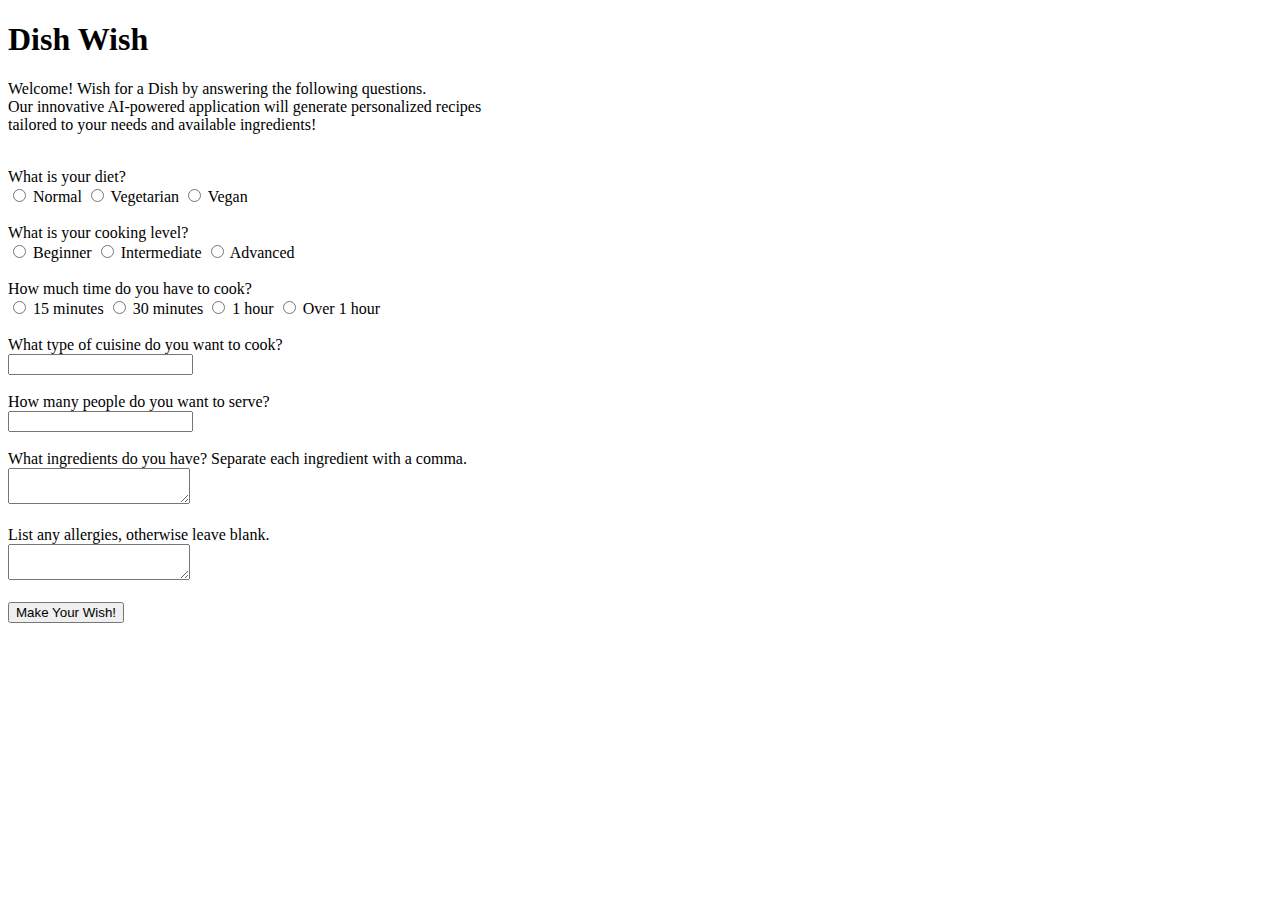
==== templates/index.html @ 180dc993 "first commit" ====
<!DOCTYPE html>
<html lang="en">
<head>
    <meta charset="UTF-8">
    <meta name="viewport" content="width=device-width, initial-scale=1.0">
    <title>Dish Wish</title>
    <link rel="stylesheet" type="text/css" href="{{url_for('static', filename='styles-index.css')}}">
    <link rel="stylesheet" href="https://fonts.googleapis.com/css?family=Sniglet">
</head>
<body>
    <main>
        <div class="container">
            <form method="post">
                <h1 class="title">Dish Wish</h1>
                <p class="description">Welcome! Wish for a Dish by answering the following questions.<br>Our innovative AI-powered application will generate personalized recipes<br>tailored to your needs and available ingredients!</p>
                <br>
                <div class="form-group grid-flow">
                    <div class="question">What is your diet?</div>
                        <input type="radio" name="diet" value="normal" id="normal" class="hidden-radio">
                        <label for="normal" class="radio-btn">Normal</label>
                        <input type="radio" name="diet" value="vegetarian" id="vegetarian" class="hidden-radio"> 
                        <label for="vegetarian" class="radio-btn">Vegetarian</label>
                        <input type="radio" name="diet" value="vegan" id="vegan" class="hidden-radio"> 
                        <label for="vegan" class="radio-btn">Vegan</label>
                    <br>
                    <br>
                </div>

                <div class="form-group grid-flow">
                    <div class="question">What is your cooking level?</div>
                        <input type="radio" name="recipe_level" value="beginner" id="beginner" class="hidden-radio">
                        <label for="beginner" class="radio-btn">Beginner</label>
                        <input type="radio" name="recipe_level" value="intermediate" id="intermediate" class="hidden-radio"> 
                        <label for="intermediate" class="radio-btn">Intermediate</label>
                        <input type="radio" name="recipe_level" value="advanced" id="advanced" class="hidden-radio"> 
                        <label for="advanced" class="radio-btn">Advanced</label>
                    <br>
                    <br>
                </div>

                <div class="form-group grid-flow">
                    <div class="question">How much time do you have to cook?</div>
                        <input type="radio" name="cook_time" value="15 mins" id="15mins" class="hidden-radio">
                        <label for="15mins" class="radio-btn">15 minutes</label>
                        <input type="radio" name="cook_time" value="30 mins" id="30mins" class="hidden-radio"> 
                        <label for="30mins" class="radio-btn">30 minutes</label>
                        <input type="radio" name="cook_time" value="1 hour" id="1hr" class="hidden-radio"> 
                        <label for="1hr" class="radio-btn">1 hour</label>
                        <input type="radio" name="cook_time" value="Over 1 hour" id="over1hr" class="hidden-radio">
                        <label for="over1hr" class="radio-btn">Over 1 hour</label>
                    <br>
                    <br>
                </div>

                <div class="form-group grid-flow">
                    <div class="question">What type of cuisine do you want to cook? </div>
                    <label for="cuisine"></label>
                        <input id="cuisine-box" class="text-box" type="text" name="cuisine" autocomplete="off" required>
                    <br>
                    <br>
                </div>

                <div class="form-group grid-flow">
                    <div class="question">How many people do you want to serve?</div>
                    <label for="serving_size"></label>
                        <input id="servings-box" class="text-box" type="text" name="serving_size" autocomplete="off" required>
                    <br>
                    <br>
                </div>

                <div class="form-group grid-flow">
                    <div class="question">What ingredients do you have? Separate each ingredient with a comma.</div>
                    <label for="ingredients"></label>
                        <textarea id="ingredients-box" class="text-box" type="text" name="ingredients" autocomplete="off" required></textarea>
                    <br>
                    <br>
                </div>

                <div class="form-group grid-flow">
                    <div class="question">List any allergies, otherwise leave blank.</div>
                    <label for="allergies"></label>
                        <textarea id="allergy-box" class="text-box" type="text" name="allergies" autocomplete="off"></textarea>
                    <br>
                    <br>
                </div>

                <div class="form-group grid-flow">
                    <input type="submit" value="Make Your Wish!" id="submit-button">
                </div>
            </form>
        </div>
    </main>
</body>
</html>
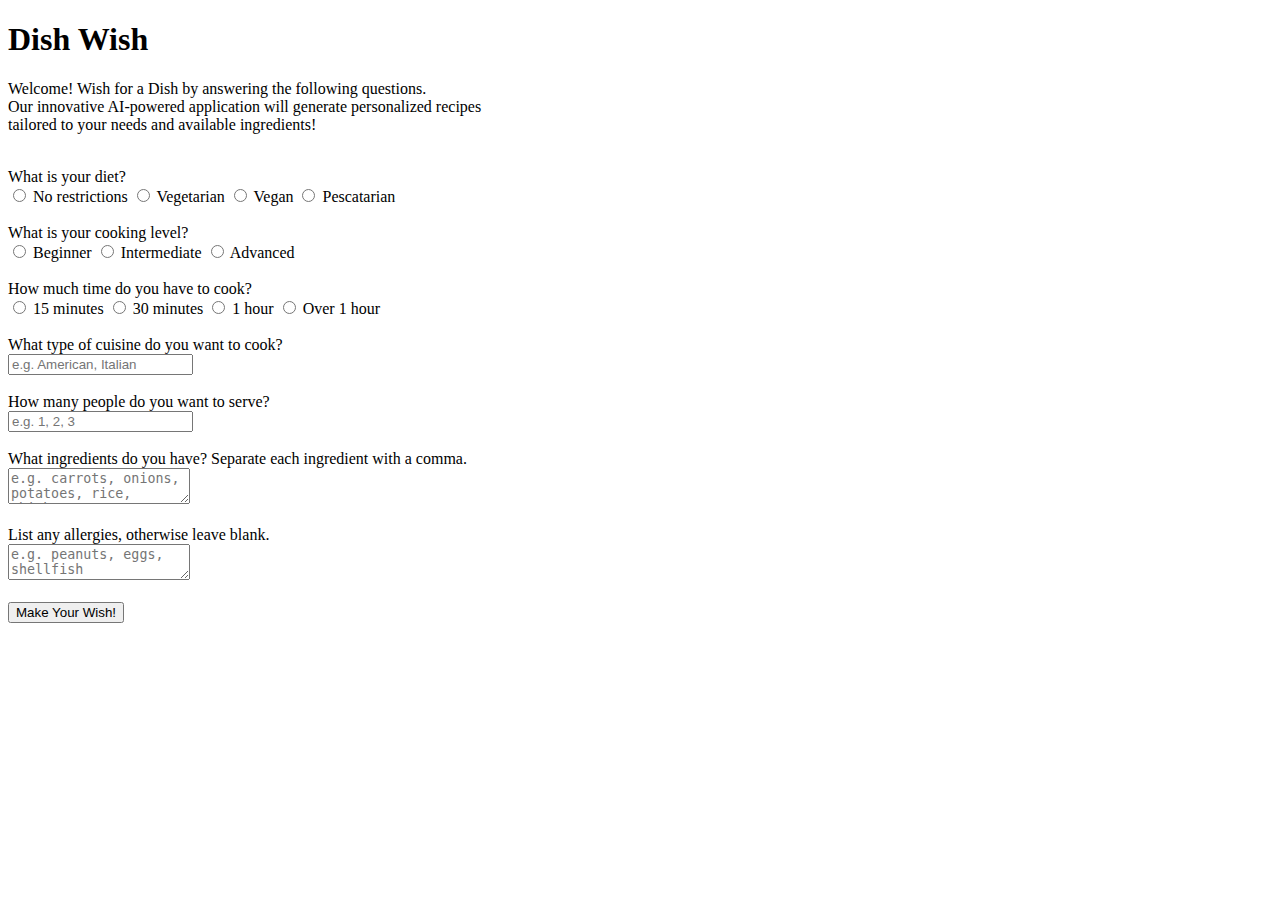
==== commit 25bc594e: "Added examples for text boxes and added new diet option" ====
--- a/templates/index.html
+++ b/templates/index.html
@@ -3,6 +3,11 @@
 <head>
     <meta charset="UTF-8">
     <meta name="viewport" content="width=device-width, initial-scale=1.0">
+    <meta name="author" content="Matthew S. Kim & Ethan S. Kim">
+    <meta property="og:title" content="DishWish AI Recipe Generator" /> 
+    <meta property="og:type" content="website" />
+    <meta property="or:url" content="http://dish-wish.com" />
+    <meta property="og:image" content="http://dish-wish.com/static/images/iMessagePreviewPicture.png" />
     <title>Dish Wish</title>
     <link rel="stylesheet" type="text/css" href="{{url_for('static', filename='styles-index.css')}}">
     <link rel="stylesheet" href="https://fonts.googleapis.com/css?family=Sniglet">
@@ -17,11 +22,13 @@
                 <div class="form-group grid-flow">
                     <div class="question">What is your diet?</div>
                         <input type="radio" name="diet" value="normal" id="normal" class="hidden-radio">
-                        <label for="normal" class="radio-btn">Normal</label>
+                        <label for="normal" class="radio-btn">No restrictions</label>
                         <input type="radio" name="diet" value="vegetarian" id="vegetarian" class="hidden-radio"> 
                         <label for="vegetarian" class="radio-btn">Vegetarian</label>
                         <input type="radio" name="diet" value="vegan" id="vegan" class="hidden-radio"> 
                         <label for="vegan" class="radio-btn">Vegan</label>
+                        <input type="radio" name="diet" value="pescatarian" id="pescatarian" class="hidden-radio">
+                        <label for="pescatarian" class="radio-btn">Pescatarian</label>
                     <br>
                     <br>
                 </div>
@@ -55,7 +62,7 @@
                 <div class="form-group grid-flow">
                     <div class="question">What type of cuisine do you want to cook? </div>
                     <label for="cuisine"></label>
-                        <input id="cuisine-box" class="text-box" type="text" name="cuisine" autocomplete="off" required>
+                        <input id="cuisine-box" class="text-box" type="text" name="cuisine" placeholder="e.g. American, Italian" autocomplete="off" required>
                     <br>
                     <br>
                 </div>
@@ -63,7 +70,7 @@
                 <div class="form-group grid-flow">
                     <div class="question">How many people do you want to serve?</div>
                     <label for="serving_size"></label>
-                        <input id="servings-box" class="text-box" type="text" name="serving_size" autocomplete="off" required>
+                        <input id="servings-box" class="text-box" type="text" name="serving_size" placeholder="e.g. 1, 2, 3" autocomplete="off" required>
                     <br>
                     <br>
                 </div>
@@ -71,7 +78,7 @@
                 <div class="form-group grid-flow">
                     <div class="question">What ingredients do you have? Separate each ingredient with a comma.</div>
                     <label for="ingredients"></label>
-                        <textarea id="ingredients-box" class="text-box" type="text" name="ingredients" autocomplete="off" required></textarea>
+                        <textarea id="ingredients-box" class="text-box" type="text" name="ingredients" placeholder="e.g. carrots, onions, potatoes, rice, chicken" autocomplete="off" required></textarea>
                     <br>
                     <br>
                 </div>
@@ -79,7 +86,7 @@
                 <div class="form-group grid-flow">
                     <div class="question">List any allergies, otherwise leave blank.</div>
                     <label for="allergies"></label>
-                        <textarea id="allergy-box" class="text-box" type="text" name="allergies" autocomplete="off"></textarea>
+                        <textarea id="allergy-box" class="text-box" type="text" name="allergies" placeholder="e.g. peanuts, eggs, shellfish" autocomplete="off"></textarea>
                     <br>
                     <br>
                 </div>
